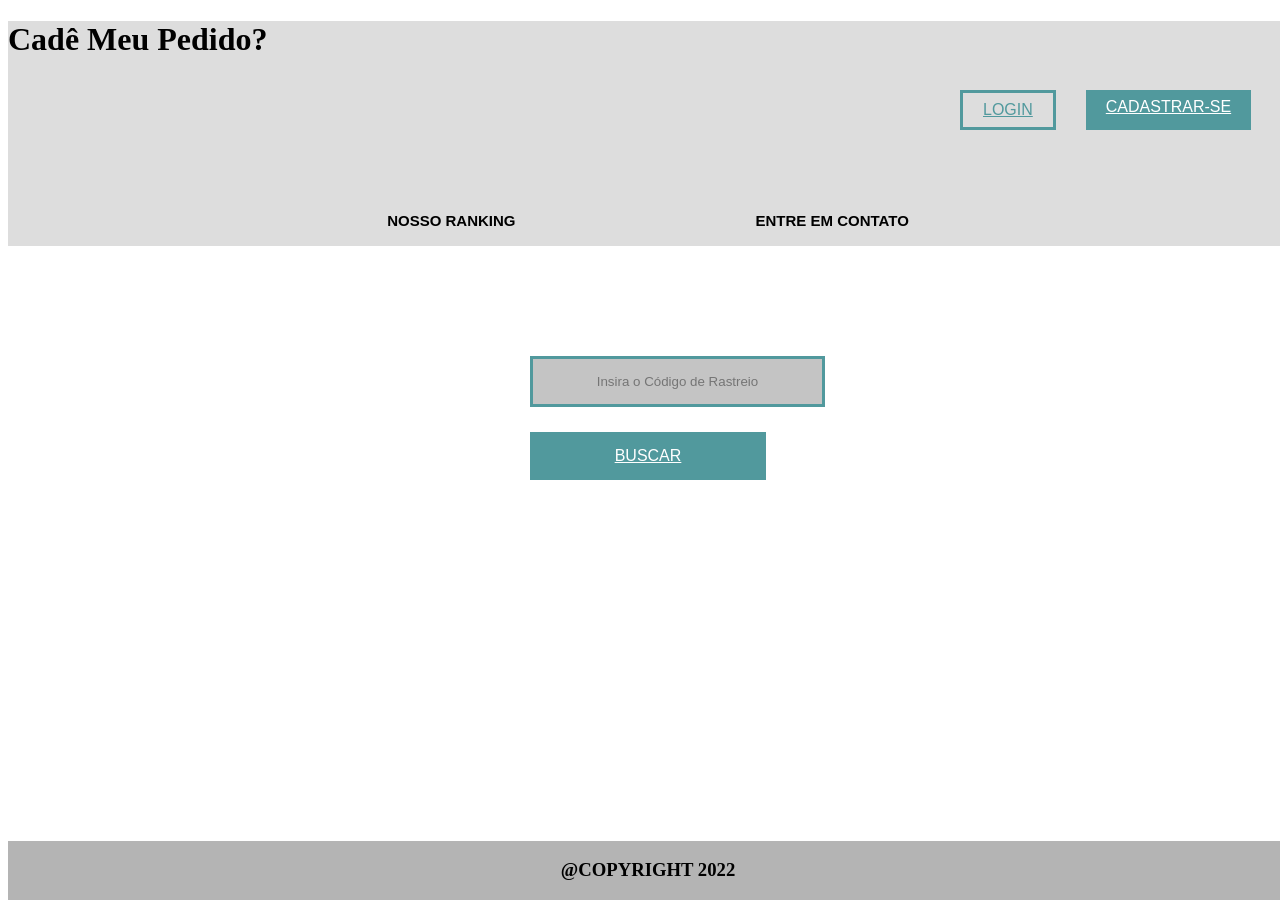
==== App/index.html @ 10a01cc1 "Subindo CadeMeuPedido" ====
<!DOCTYPE html>
<html lang="pt-br">
<head>
	<link rel="stylesheet" type="text/css" href="Stylesheet/style.css" media="screen" />
	<meta charset="UTF-8">
	<title>CadêMeuPedido?</title>
</head>
<body>
	<header>
		<h1>Cadê Meu Pedido?</h1>

		<div class="cadastro">
			<a type="text" id="login" href="index.html">LOGIN</a>
			<a id="cadastrar-se" href="index.html">CADASTRAR-SE</a>
		</div>

		<div class="linksCabecalho">
			<h2 class="menu">NOSSO RANKING</h2>
			<h2 class="menu">ENTRE EM CONTATO</h2>
		</div>
	</header>

	<form class="pesquisaPedido">
		<input class="codigoPedido" size="35" placeholder="Insira o Código de Rastreio">
		<a class="botao" href="index.html">BUSCAR</a>
	</form>

	<footer>
		<h3>@COPYRIGHT 2022</h3>
	</footer>
</body>
</html>
---- App/Stylesheet/style.css ----
Header{
	background-color: #DDDDDD;
	width: 100vw;
	height: 25vh;
}

h2{
	font-family: Arial;
}

a{
	font-family: Arial;
}

.linksCabecalho{
	width: 100vw;
	height: 5vh;
	display: flex;
	flex-direction: row;
	justify-content: center;
	align-items: center;
	margin-top: 140px;
	font-size: 10px;
}

.menu{
	padding: 120px;
}

.cadastro{
	display: flex;
	position: absolute;
	top: 10%;
	left: 75%;
}

#login{
	padding: 8px 20px;
	margin-right: 30px;
	border: solid;
	border-color: #51999D;
	color: #51999D;
}

#login:hover{
	background-color: #51999D;
	color: white;
}

#cadastrar-se{
	background-color: #51999D;
	color: white;
	padding: 8px 20px;
}

#cadastrar-se:hover{
	background-color: transparent;
	border: solid;
	border-color: #51999D;
	color: #51999D;
}

.pesquisaPedido{
	margin: auto;
	width: 220px;

}

.codigoPedido{
	border: solid;
	border-color: #51999D;
	background-color: #C4C4C4;
	text-align: center;
	padding: 15px 0px;
	margin-top: 50%;
}

.botao{
	display: flex;
  	justify-content: center;
  	color: white;
	background-color: #51999D;
	text-align: center;
	padding: 15px 118px;
	margin-top: 25px;
}

.botao:hover{
	display: flex;
  	justify-content: center;
  	color: #51999D;
	background-color: white;
	text-align: center;
	padding: 12px 115px;
	border: solid;
	border-color: #51999D;
}

Footer{
	width: 100vw;
	background-color: #B4B4B4;
	bottom: 0;
    position: fixed;
    text-align: center;
}
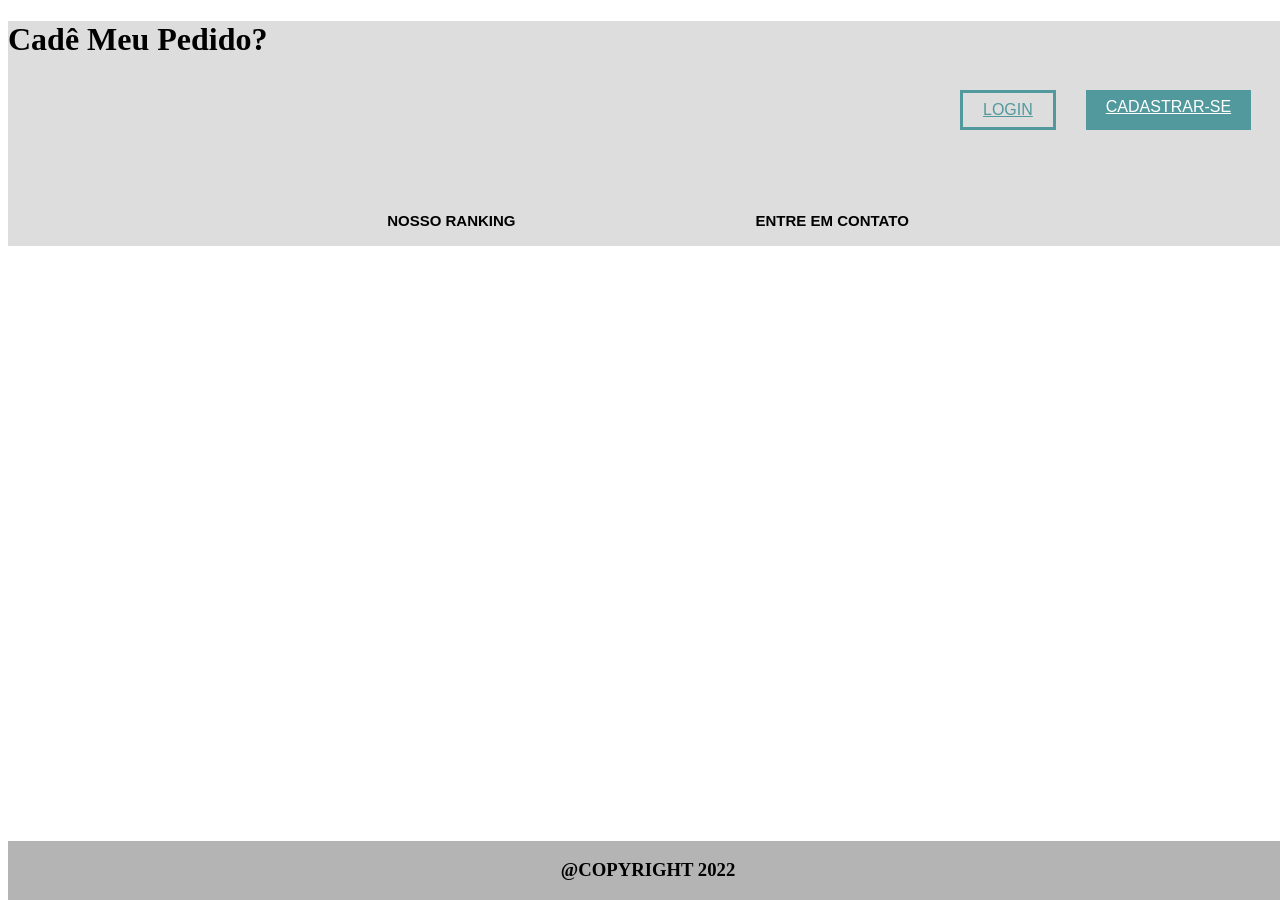
==== commit 4a8c506b: "Projeto WEB" ====
--- a/App/index.html
+++ b/App/index.html
@@ -20,10 +20,7 @@
 		</div>
 	</header>
 
-	<form class="pesquisaPedido">
-		<input class="codigoPedido" size="35" placeholder="Insira o Código de Rastreio">
-		<a class="botao" href="index.html">BUSCAR</a>
-	</form>
+	
 
 	<footer>
 		<h3>@COPYRIGHT 2022</h3>
